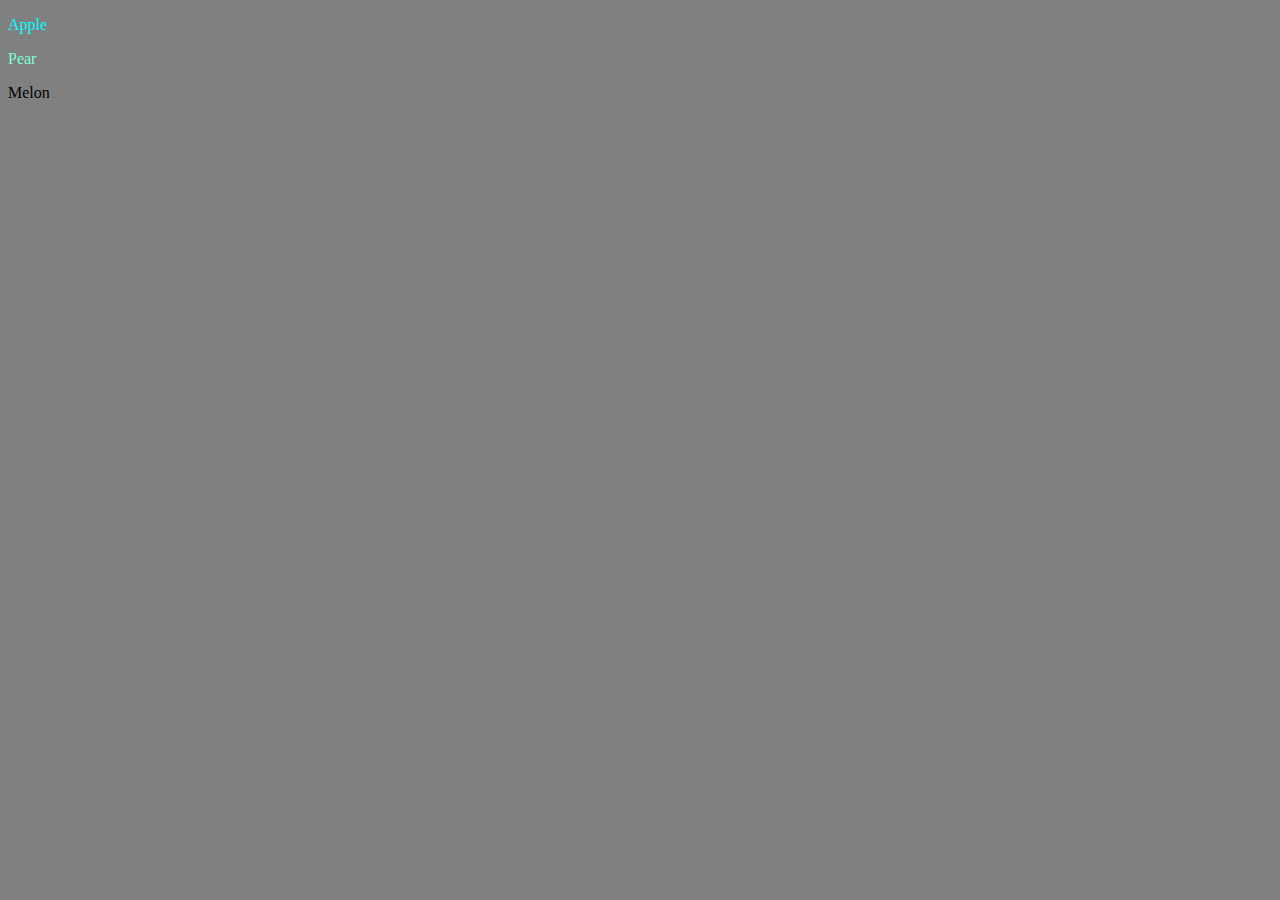
==== BoxPractice/Box-Practice.html @ 5e7ee068 "feat(Boxpractice)addText" ====
<!Doctype html>
<html lang="Hu">
   <head>
       <meta charset="utf-8">
       <link rel="stylesheet" type="text/css" href="main.css">
   </head>
   
   
   <body>
         <div class="apple">
             <p>Apple</p>
         </div>
          
          <div class="Pear">
              <p>Pear</p>
          </div>
          
          <div class="Melon">
              <p>Melon</p>
          </div>
          
   </body>    
</html>
---- BoxPractice/main.css ----
html {
    background-color: gray;
    background-size: 100%;
}

.apple{
    color: aqua
}
.Pear{
    color: aquamarine
}
.Melon{
    color: black
}
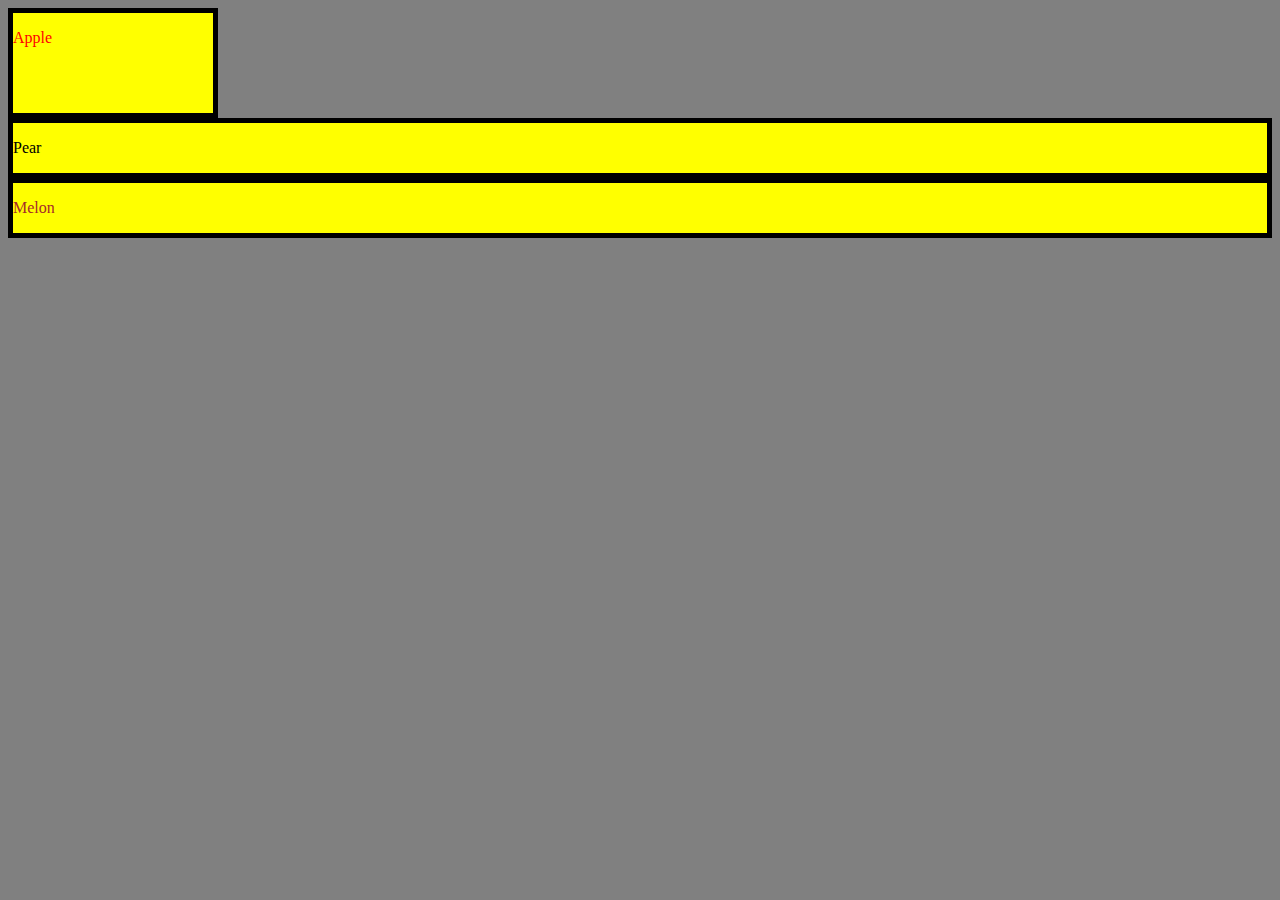
==== commit 4d9122bc: "feat(BoxPractice)addBoxSize" ====
--- a/BoxPractice/Box-Practice.html
+++ b/BoxPractice/Box-Practice.html
@@ -18,6 +18,6 @@
           <div class="Melon">
               <p>Melon</p>
           </div>
-          
+                    
    </body>    
 </html>--- a/BoxPractice/main.css
+++ b/BoxPractice/main.css
@@ -4,11 +4,25 @@
 }
 
 .apple{
-    color: aqua
+    color: red;
+    border: 1px solid black;
+    border-width: thick;
+    background-color: yellow;
+    width: 200px;
+    height: 100px;
 }
+
 .Pear{
-    color: aquamarine
+    color: black;
+    border: 1px solid black;
+    border-width: thick;
+    background-color: yellow;
 }
+
 .Melon{
-    color: black
+    color: brown;
+    border: 1px solid black;
+    border-width: thick;
+    background-color: yellow;
+    
 }